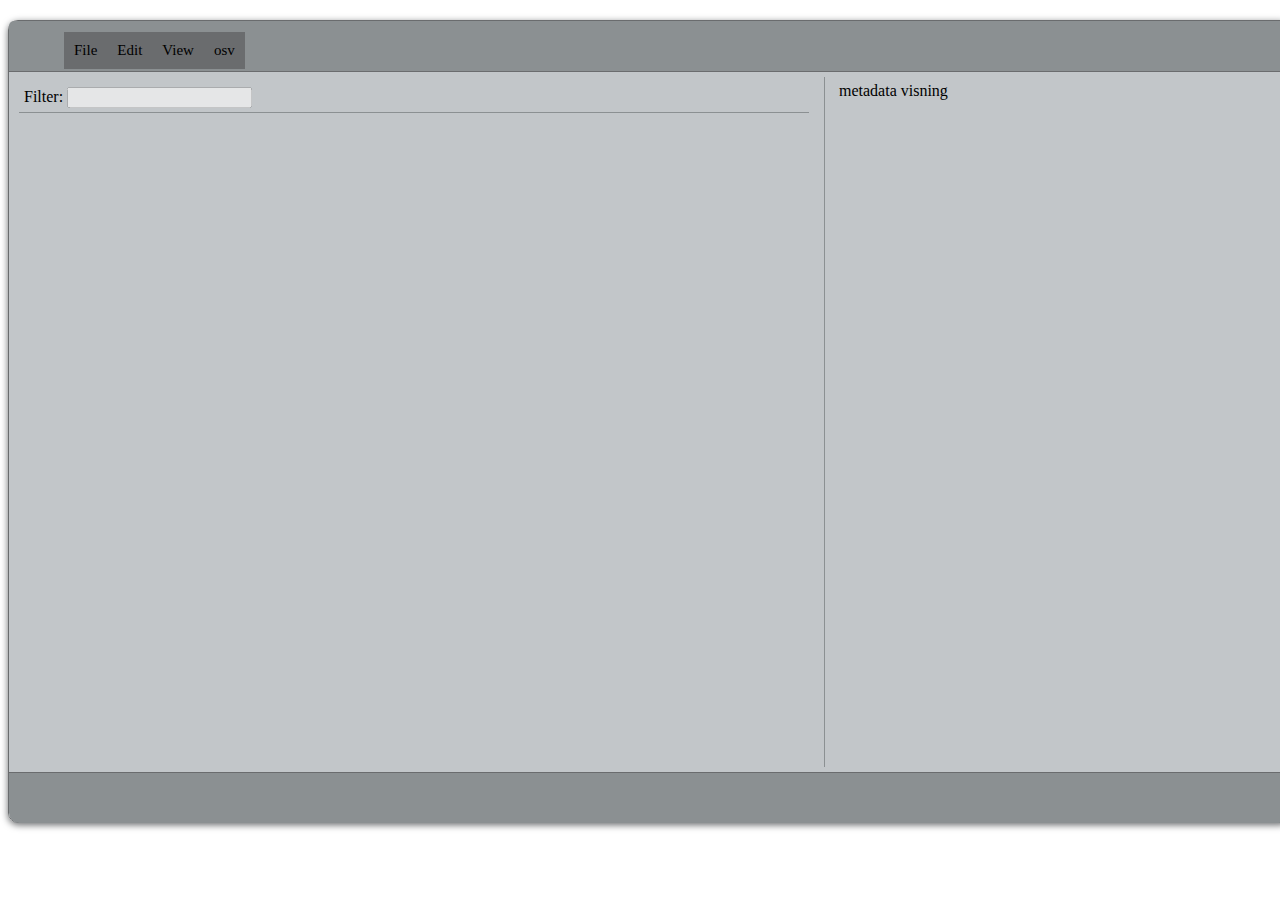
==== web/index.html @ 34c7dec9 "fullview. dobbelklikk på bilde i gridview." ====
<!DOCTYPE=HTML>

<html>
	<head>
		<title>MetaNet</title>
		<meta name="viewport" content="width=device-width, initial-scale=1">
		<meta http-equiv="Content-Type" content="text/html; charset=utf-8" />
		<link rel="shortcut icon" href="favicon.ico" />
		<link type="text/css" rel="stylesheet" href="stylesheet.css" />
		<script type="text/javascript" src="jquery-2.1.0.min.js"></script>
		<script type="text/javascript" src="jquery-ui-1.10.4.custom.min.js"></script>
		<script type="text/javascript" src="main.js"></script>
	</head>

	<body>
	
		<div class="largeImgPanel">
			<img id="largeImg"/>
		</div>

		<div class="pagecontainer"><!--Div Container for å sentrere alt inni-->

			<div class="header">
				<ul class="toolbar">
					<li>File</li>
					<li>Edit</li>
					<li>View</li>
					<li>osv</li>
				</ul>
			</div>

			<div class="body">
				<div class="left"><!-- Left wrapper for filtersøk og bildevisning-->
					<div class="filter">
						<form id="filterForm">Filter: <input type="text" name="filter" disabled="disabled" /></form>
					</div>

					<ul class="images">
					</ul>
				</div>

				<div class="right"><!--Right wrapper for metadata visning-->
					metadata visning
				</div>

			</div>

			<div class="footer"></div>

			
		</div>

	</body>

</html>
---- web/stylesheet.css ----
/** {
	border: 1px solid black;
}*/
/*Fjern kommentar for å se border rundt alle objekt/skjelettvisning */

.pagecontainer {
	width:1280px;
 	height:801px;
 	margin: 20px auto;
 	border: 1px solid #6A6C6E;
 	border-radius: 10px;
    -moz-border-radius: 10px;
    -webkit-border-radius: 10px;
 	box-shadow: 0px 2px 7px #6A6C6E;
    -moz-box-shadow: 0px 2px 7px #6A6C6E;
    -webkit-box-shadow: 0px 2px 7px #6A6C6E;
    position:relative;
}

.header, .body, .footer, .left, .right, .filter {
	padding:5px;
}

.header {
	height: 40px;
	border-bottom: 1px solid #6A6C6E;
	border-top-right-radius: 5px;
	border-top-left-radius: 5px;
	background-color: #8B9092;
	position: relative;
}

.toolbar {
	list-style: none;
	padding: 0;
	margin:6px 0 0 50px;
	position: relative;
}

	.toolbar li {
		margin:0;
		padding:10px;
		display: inline-block;
		float:left;
		font-size: 15px;
		background-color: #6A6C6E;
	}

		.toolbar li:hover {
			background-color: #2D4D5F;
		}

.body {
	height: 690px;
	background-color: #C2C6C9;
	position: relative;
}

.footer {
	height: 40px;
	border-top: 1px solid #6A6C6E;
	border-bottom-right-radius: 10px;
	border-bottom-left-radius: 10px;
	background-color: #8B9092;
	position: relative;
}

.left {
	width: 800px;
	height: 680px;
	border-right: 1px solid #8B9092;
	float:left;
	position: relative;
}

.filter {
	margin-bottom: 10px;
	width:780px;
	height:20px;
	float:left;
	border-bottom: 1px solid #8B9092;
	position: relative;
}

.images {
	overflow: auto;
	width:    790px;
	height:   630px;
	margin: 0;
	padding: 0;
	position: relative;
}

	.images li {
		margin:10px;
		width: 120px;
		height: 120px;
		position: relative;
	}

	.images li:hover {
		text-align: center;
		position: relative;
		z-index: 9999;
	}

		.images li img {
			display: block;
			width: 120px;
			height: auto;
		}

		.images li img:hover {
			width: 200px;
			height: auto;
		}

.image {
	width:  150px;
	height: 150px;
	/*border: 1px solid gray;*/
	float:  left;
	list-style-type: none;
	margin: 0;
	padding: 0;
}

.right {
	width:  440px;
	height: 680px;
	float:  right;
	position: relative;
}

.largeImgPanel {
	position: absolute;
	height: 100%;
	z-index: 5;
}

.largeImg {
	margin: 0;
	padding: 0;
}
/*
* {
	border: 1px dashed blue;
}*/
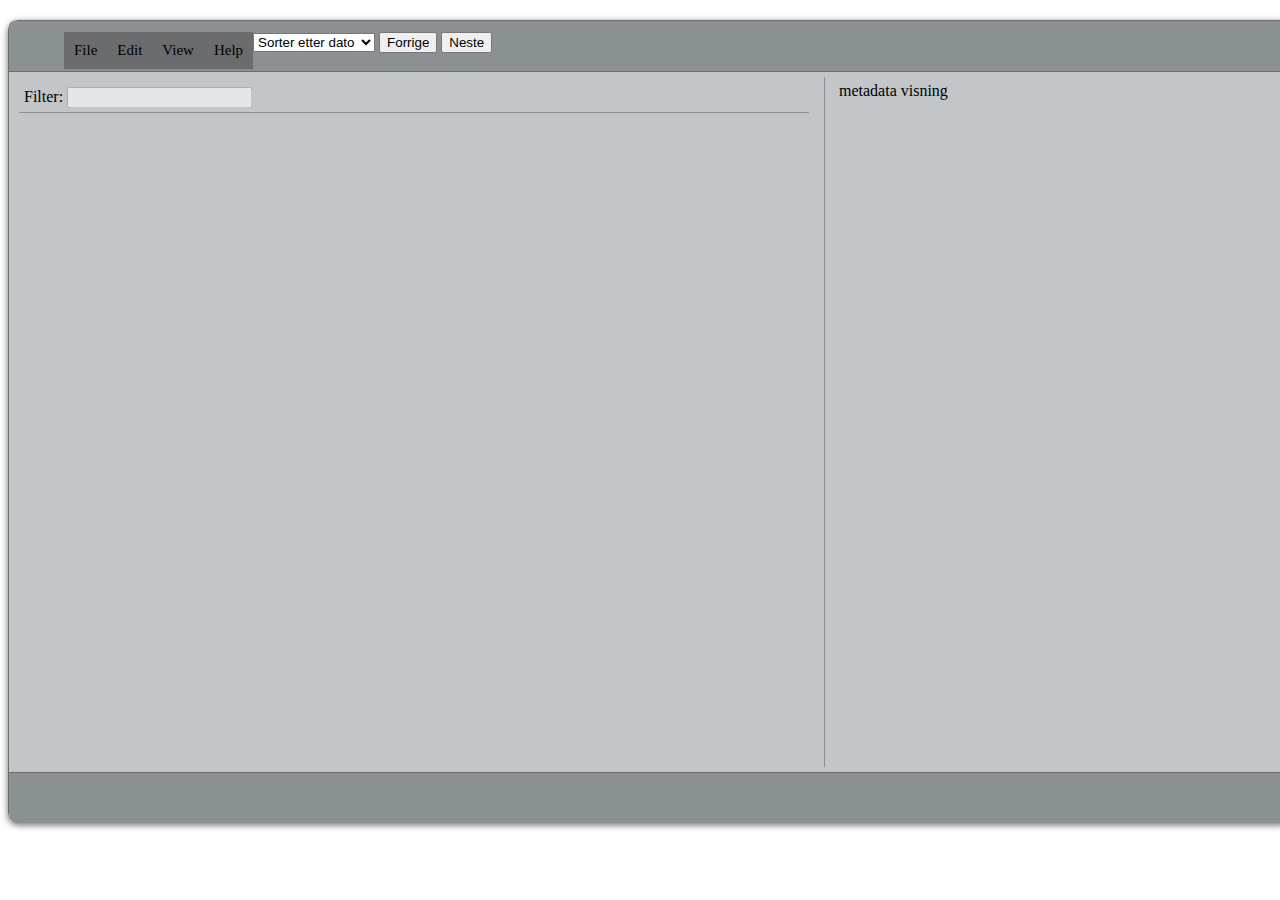
==== commit 7f2ce779: "PiltasteNavigeringInProcess" ====
--- a/web/index.html
+++ b/web/index.html
@@ -5,18 +5,13 @@
 		<title>MetaNet</title>
 		<meta name="viewport" content="width=device-width, initial-scale=1">
 		<meta http-equiv="Content-Type" content="text/html; charset=utf-8" />
-		<link rel="shortcut icon" href="favicon.ico" />
-		<link type="text/css" rel="stylesheet" href="stylesheet.css" />
-		<script type="text/javascript" src="jquery-2.1.0.min.js"></script>
-		<script type="text/javascript" src="jquery-ui-1.10.4.custom.min.js"></script>
-		<script type="text/javascript" src="main.js"></script>
+		<link type="text/css" rel="stylesheet" href="/web/stylesheet.css" />
+		<script type="text/javascript" src="web/jquery-2.1.0.min.js"></script>
+		<script type="text/javascript" src="web/jquery-ui-1.10.4.custom.min.js"></script>
+		<script type="text/javascript" src="web/main.js"></script>
 	</head>
 
 	<body>
-	
-		<div class="largeImgPanel">
-			<img id="largeImg"/>
-		</div>
 
 		<div class="pagecontainer"><!--Div Container for å sentrere alt inni-->
 
@@ -25,14 +20,20 @@
 					<li>File</li>
 					<li>Edit</li>
 					<li>View</li>
-					<li>osv</li>
+					<li>Help</li>
+					<select>
+  						<option value="dato">Sorter etter dato</option>
+  						<option value="navn">Sorter etter navn</option>
+					</select>
+					<button type="button" onclick="alert('Previous picture')">Forrige</button>
+					<button type="button" onclick="alert('Next picture')">Neste</button>
 				</ul>
 			</div>
 
 			<div class="body">
 				<div class="left"><!-- Left wrapper for filtersøk og bildevisning-->
 					<div class="filter">
-						<form id="filterForm">Filter: <input type="text" name="filter" disabled="disabled" /></form>
+						<form id="filterForm">Filter: <input type="text" name="filter" disabled="disabled"></form>
 					</div>
 
 					<ul class="images">
@@ -47,9 +48,18 @@
 
 			<div class="footer"></div>
 
-			
 		</div>
 
 	</body>
 
+</html>
+
+
+<!DOCTYPE html>
+<html>
+<body>
+
+
+  
+</body>
 </html>--- a/web/stylesheet.css
+++ b/web/stylesheet.css
@@ -82,6 +82,7 @@
 	position: relative;
 }
 
+
 .images {
 	overflow: auto;
 	width:    790px;
@@ -114,6 +115,7 @@
 			width: 200px;
 			height: auto;
 		}
+		
 
 .image {
 	width:  150px;
@@ -132,17 +134,19 @@
 	position: relative;
 }
 
-.largeImgPanel {
-	position: absolute;
-	height: 100%;
-	z-index: 5;
-}
 
-.largeImg {
-	margin: 0;
-	padding: 0;
-}
-/*
-* {
-	border: 1px dashed blue;
-}*/+#largeImgPanel {
+                text-align: center;
+                visibility: hidden;
+                position: fixed;
+                z-index: 100;
+                top: 0; left: 0; width: 100%; height: 100%;
+                background-color: rgba(100,100,100, 0.5);
+            }
+.button {
+    display: block;
+    height: 100px;
+    width: 300px;
+    background: #34696f;
+    border: 2px solid rgba(33, 68, 72, 0.59);
+}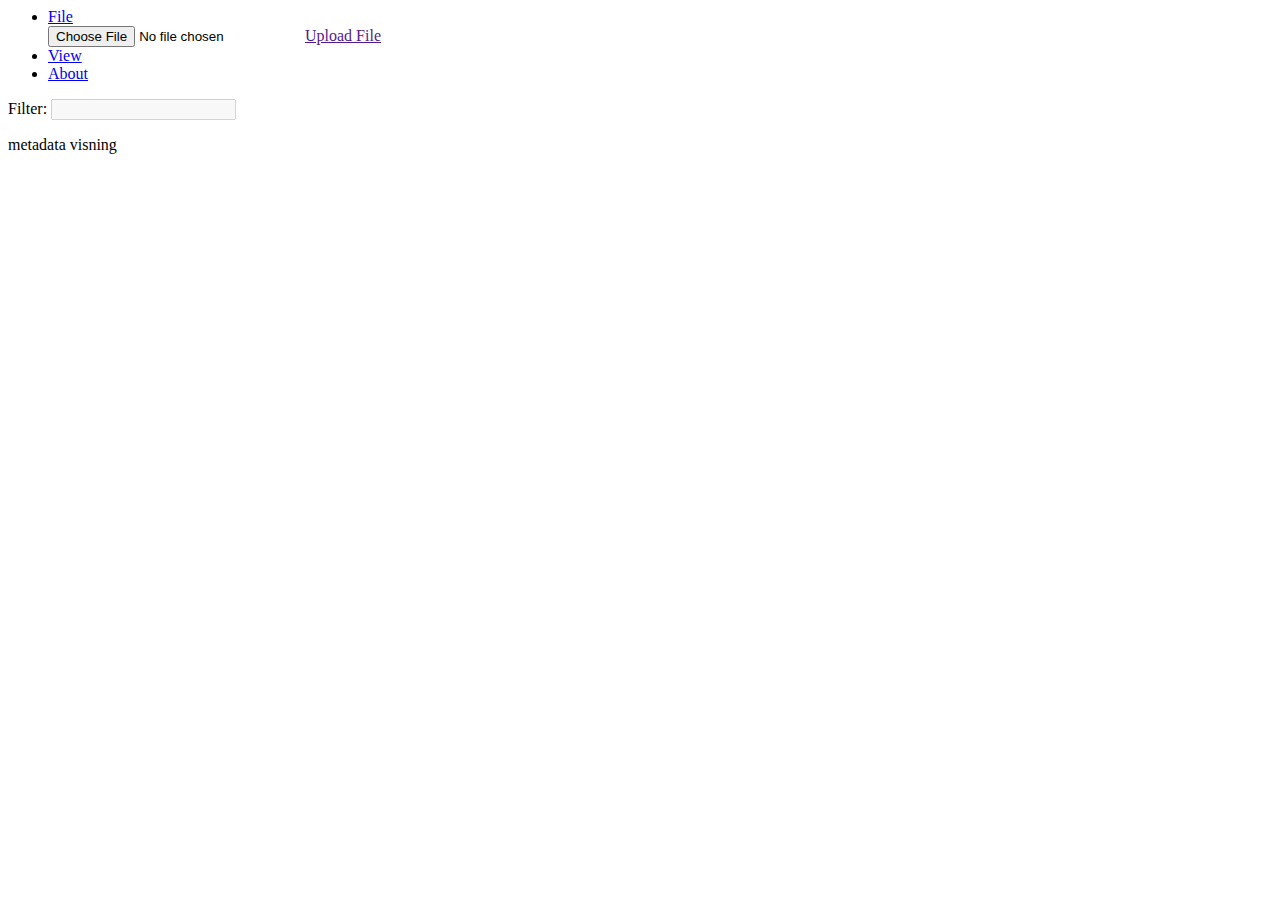
==== commit 2be57023: "Added dropdown menu with file upload in GUI" ====
--- a/web/index.html
+++ b/web/index.html
@@ -5,7 +5,8 @@
 		<title>MetaNet</title>
 		<meta name="viewport" content="width=device-width, initial-scale=1">
 		<meta http-equiv="Content-Type" content="text/html; charset=utf-8" />
-		<link type="text/css" rel="stylesheet" href="/web/stylesheet.css" />
+		<link rel="shortcut icon" href="favicon.ico" />
+		<link type="text/css" rel="stylesheet" href="web/stylesheet.css" />
 		<script type="text/javascript" src="web/jquery-2.1.0.min.js"></script>
 		<script type="text/javascript" src="web/jquery-ui-1.10.4.custom.min.js"></script>
 		<script type="text/javascript" src="web/main.js"></script>
@@ -16,24 +17,27 @@
 		<div class="pagecontainer"><!--Div Container for å sentrere alt inni-->
 
 			<div class="header">
-				<ul class="toolbar">
-					<li>File</li>
-					<li>Edit</li>
-					<li>View</li>
-					<li>Help</li>
-					<select>
-  						<option value="dato">Sorter etter dato</option>
-  						<option value="navn">Sorter etter navn</option>
-					</select>
-					<button type="button" onclick="alert('Previous picture')">Forrige</button>
-					<button type="button" onclick="alert('Next picture')">Neste</button>
+				<ul id="sddm">
+				    <li><a href="#" 
+				        onmouseover="mopen('m1')" 
+				        onmouseout="mclosetime()">File</a>
+				        <div id="m1" 
+				            onmouseover="mcancelclosetime()" 
+				            onmouseout="mclosetime()">
+				        <input id="upload" type="file"/>
+						<a href="" id="upload_link">Upload File</a>
+				        </div>
+				    </li>
+				    <li><a href="#">View</a></li>
+				    <li><a href="#">About</a></li>
 				</ul>
+			<div style="clear:both"></div>
 			</div>
 
 			<div class="body">
 				<div class="left"><!-- Left wrapper for filtersøk og bildevisning-->
 					<div class="filter">
-						<form id="filterForm">Filter: <input type="text" name="filter" disabled="disabled"></form>
+						<form id="filterForm">Filter: <input type="text" name="filter" disabled="disabled" /></form>
 					</div>
 
 					<ul class="images">
@@ -52,14 +56,4 @@
 
 	</body>
 
-</html>
-
-
-<!DOCTYPE html>
-<html>
-<body>
-
-
-  
-</body>
 </html>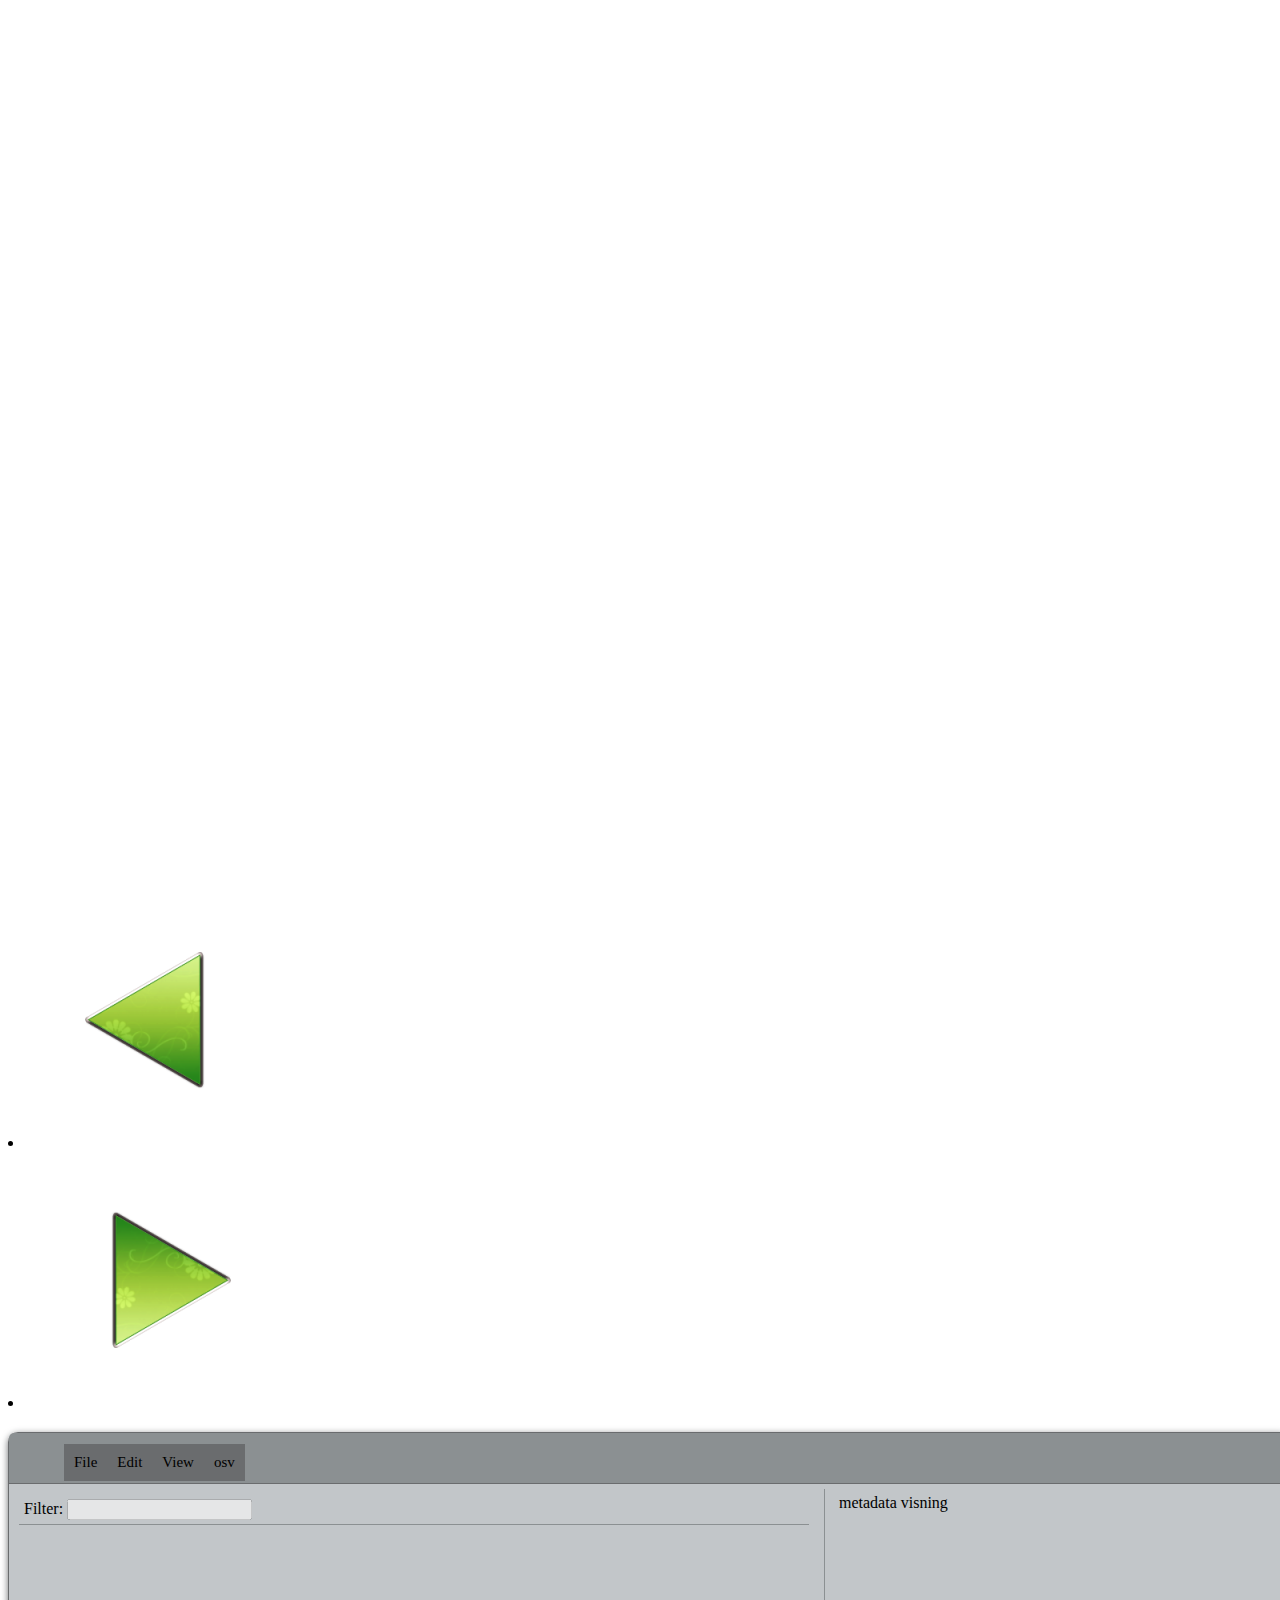
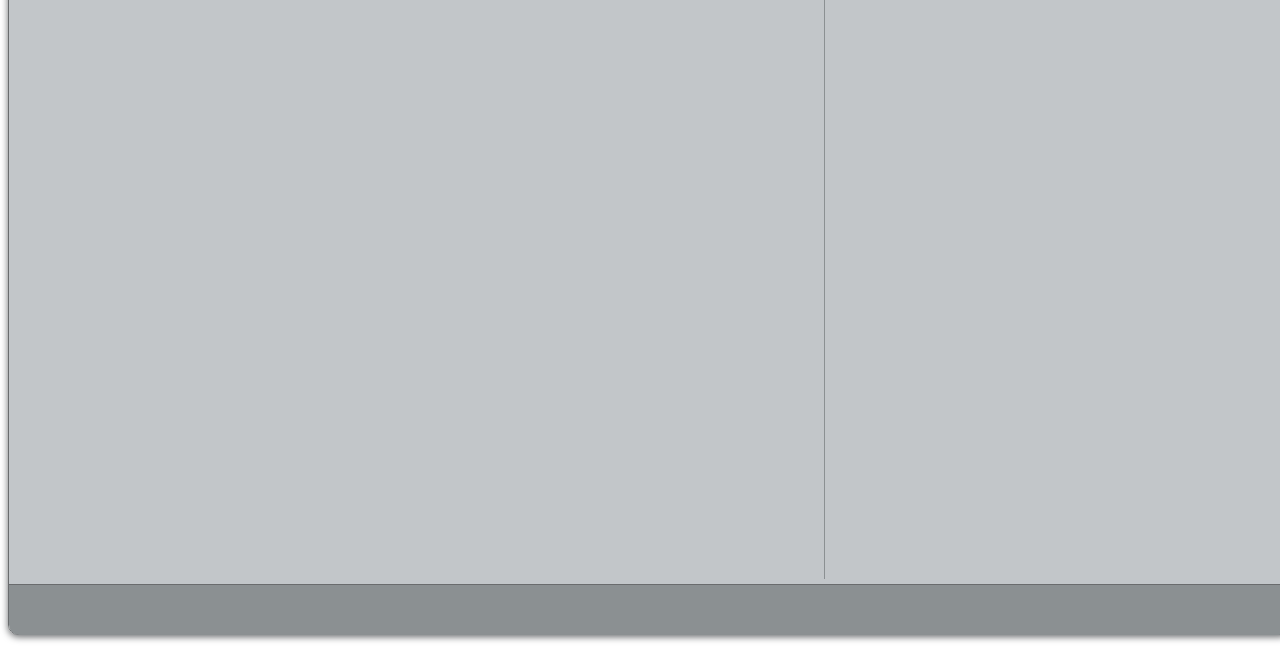
==== commit b41f4783: "piltastebildene" ====
--- a/web/index.html
+++ b/web/index.html
@@ -5,42 +5,39 @@
 		<title>MetaNet</title>
 		<meta name="viewport" content="width=device-width, initial-scale=1">
 		<meta http-equiv="Content-Type" content="text/html; charset=utf-8" />
-		<link rel="shortcut icon" href="favicon.ico" />
-		<link type="text/css" rel="stylesheet" href="web/stylesheet.css" />
+		<link type="text/css" rel="stylesheet" href="/web/stylesheet.css" />
 		<script type="text/javascript" src="web/jquery-2.1.0.min.js"></script>
 		<script type="text/javascript" src="web/jquery-ui-1.10.4.custom.min.js"></script>
 		<script type="text/javascript" src="web/main.js"></script>
 	</head>
 
 	<body>
+	<div class="largeImgPanel" id="largeImgPanel"><img id="largeImg" style="height: 100%; margin: 0; padding: 0;" />
+	<li class="largeImgPanel" id="previous"><img src="../web/left.png" alt="<");/></li>
+	<li class="largeImgPanel" id="next"><img src="../web/right.png" alt=">");/></li>
+
+	
+	</div>
 
 		<div class="pagecontainer"><!--Div Container for å sentrere alt inni-->
 
 			<div class="header">
-				<ul id="sddm">
-				    <li><a href="#" 
-				        onmouseover="mopen('m1')" 
-				        onmouseout="mclosetime()">File</a>
-				        <div id="m1" 
-				            onmouseover="mcancelclosetime()" 
-				            onmouseout="mclosetime()">
-				        <input id="upload" type="file"/>
-						<a href="" id="upload_link">Upload File</a>
-				        </div>
-				    </li>
-				    <li><a href="#">View</a></li>
-				    <li><a href="#">About</a></li>
+				<ul class="toolbar">
+					<li>File</li>
+					<li>Edit</li>
+					<li>View</li>
+					<li>osv</li>
 				</ul>
-			<div style="clear:both"></div>
 			</div>
 
 			<div class="body">
 				<div class="left"><!-- Left wrapper for filtersøk og bildevisning-->
 					<div class="filter">
-						<form id="filterForm">Filter: <input type="text" name="filter" disabled="disabled" /></form>
+						<form id="filterForm">Filter: <input type="text" name="filter" disabled="disabled"></form>
 					</div>
 
 					<ul class="images">
+						
 					</ul>
 				</div>
 
--- a/web/stylesheet.css
+++ b/web/stylesheet.css
@@ -0,0 +1,191 @@
+/** {
+	border: 1px solid black;
+}*/
+/*Fjern kommentar for å se border rundt alle objekt/skjelettvisning */
+
+.pagecontainer {
+	width:1280px;
+ 	height:801px;
+ 	margin: 20px auto;
+ 	border: 1px solid #6A6C6E;
+ 	border-radius: 10px;
+    -moz-border-radius: 10px;
+    -webkit-border-radius: 10px;
+ 	box-shadow: 0px 2px 7px #6A6C6E;
+    -moz-box-shadow: 0px 2px 7px #6A6C6E;
+    -webkit-box-shadow: 0px 2px 7px #6A6C6E;
+    position:relative;
+}
+
+.header, .body, .footer, .left, .right, .filter {
+	padding:5px;
+}
+
+.header {
+	height: 40px;
+	border-bottom: 1px solid #6A6C6E;
+	border-top-right-radius: 5px;
+	border-top-left-radius: 5px;
+	background-color: #8B9092;
+	position: relative;
+}
+
+.toolbar {
+	list-style: none;
+	padding: 0;
+	margin:6px 0 0 50px;
+	position: relative;
+}
+
+	.toolbar li {
+		margin:0;
+		padding:10px;
+		display: inline-block;
+		float:left;
+		font-size: 15px;
+		background-color: #6A6C6E;
+	}
+
+		.toolbar li:hover {
+			background-color: #2D4D5F;
+		}
+
+.body {
+	height: 690px;
+	background-color: #C2C6C9;
+	position: relative;
+}
+
+.footer {
+	height: 40px;
+	border-top: 1px solid #6A6C6E;
+	border-bottom-right-radius: 10px;
+	border-bottom-left-radius: 10px;
+	background-color: #8B9092;
+	position: relative;
+}
+
+.left {
+	width: 800px;
+	height: 680px;
+	border-right: 1px solid #8B9092;
+	float:left;
+	position: relative;
+}
+
+.filter {
+	margin-bottom: 10px;
+	width:780px;
+	height:20px;
+	float:left;
+	border-bottom: 1px solid #8B9092;
+	position: relative;
+}
+
+.images {
+	overflow: auto;
+	width:    790px;
+	height:   630px;
+	margin: 0;
+	padding: 0;
+	position: relative;
+}
+
+	.images li {
+		margin:10px;
+		width: 120px;
+		height: 120px;
+		position: relative;
+	}
+
+	.images li:hover {
+		text-align: center;
+		position: relative;
+		z-index: 9999;
+	}
+
+		.images li img {
+			display: block;
+			width: 120px;
+			height: auto;
+		}
+
+		.images li img:hover {
+			width: 200px;
+			height: auto;
+		}
+
+.image {
+	width:  150px;
+	height: 150px;
+	/*border: 1px solid gray;*/
+	float:  left;
+	list-style-type: none;
+	margin: 0;
+	padding: 0;
+}
+
+.right {
+	width:  440px;
+	height: 680px;
+	float:  right;
+	position: relative;
+}
+
+#sddm
+{	position: relative;
+	margin: 10px 0px 0px 5px;
+	padding: 0;
+	z-index: 30}
+
+#sddm li
+{	margin: 0;
+	padding: 0;
+	list-style: none;
+	float: left;
+	font: bold 11px arial}
+
+#sddm li a
+{	display: block;
+	margin: 0 1px 0 0;
+	padding: 4px 10px;
+	width: 60px;
+	background: #5970B2;
+	color: #FFF;
+	text-align: center;
+	text-decoration: none}
+
+#sddm li a:hover
+{	background: #49A3FF}
+
+#sddm div
+{	position: absolute;
+	visibility: hidden;
+	margin: 0;
+	padding: 0;
+	background: #EAEBD8;
+	border: 1px solid #5970B2}
+
+	#sddm div a
+	{	position: relative;
+		display: block;
+		margin: 0;
+		padding: 5px 10px;
+		width: auto;
+		white-space: nowrap;
+		text-align: left;
+		text-decoration: none;
+		background: #EAEBD8;
+		color: #2875DE;
+		font: 11px arial}
+
+	#sddm div a:hover
+	{	background: #49A3FF;
+		color: #FFF}
+
+#upload_link{
+    text-decoration:none;
+}
+#upload{
+    display:none
+}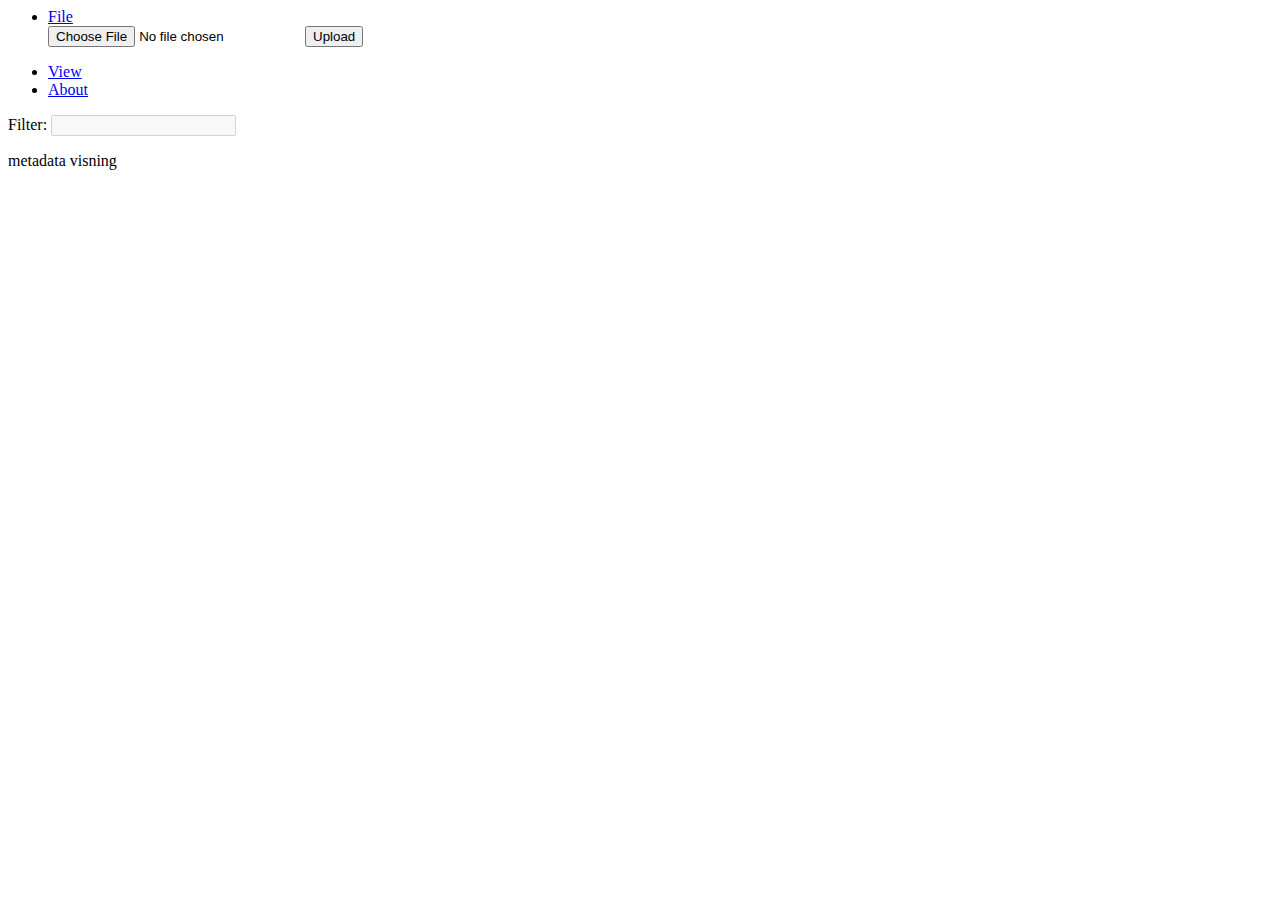
==== commit a36fb515: "Working fileuploadhandler" ====
--- a/web/index.html
+++ b/web/index.html
@@ -1,43 +1,48 @@
-<!DOCTYPE=HTML>
+﻿<!DOCTYPE=HTML>
 
 <html>
 	<head>
 		<title>MetaNet</title>
 		<meta name="viewport" content="width=device-width, initial-scale=1">
 		<meta http-equiv="Content-Type" content="text/html; charset=utf-8" />
-		<link type="text/css" rel="stylesheet" href="/web/stylesheet.css" />
+		<link rel="shortcut icon" href="favicon.ico" />
+		<link type="text/css" rel="stylesheet" href="web/stylesheet.css" />
 		<script type="text/javascript" src="web/jquery-2.1.0.min.js"></script>
 		<script type="text/javascript" src="web/jquery-ui-1.10.4.custom.min.js"></script>
 		<script type="text/javascript" src="web/main.js"></script>
 	</head>
 
 	<body>
-	<div class="largeImgPanel" id="largeImgPanel"><img id="largeImg" style="height: 100%; margin: 0; padding: 0;" />
-	<li class="largeImgPanel" id="previous"><img src="../web/left.png" alt="<");/></li>
-	<li class="largeImgPanel" id="next"><img src="../web/right.png" alt=">");/></li>
-
-	
-	</div>
 
 		<div class="pagecontainer"><!--Div Container for å sentrere alt inni-->
 
 			<div class="header">
-				<ul class="toolbar">
-					<li>File</li>
-					<li>Edit</li>
-					<li>View</li>
-					<li>osv</li>
+				<ul id="sddm">
+				    <li><a href="#" 
+				        onmouseover="mopen('m1')" 
+				        onmouseout="mclosetime()">File</a>
+				        <div id="m1" 
+				            onmouseover="mcancelclosetime()" 
+				            onmouseout="mclosetime()">
+				        <form name="form1" action="" method="post" enctype="multipart/form-data">
+							<input type="file" name="userfile1">
+							<input type="submit" value="Upload">
+						</form>
+				        </div>
+				    </li>
+				    <li><a href="#">View</a></li>
+				    <li><a href="#">About</a></li>
 				</ul>
+			<div style="clear:both"></div>
 			</div>
 
 			<div class="body">
 				<div class="left"><!-- Left wrapper for filtersøk og bildevisning-->
 					<div class="filter">
-						<form id="filterForm">Filter: <input type="text" name="filter" disabled="disabled"></form>
+						<form id="filterForm">Filter: <input type="text" name="filter" disabled="disabled" /></form>
 					</div>
 
 					<ul class="images">
-						
 					</ul>
 				</div>
 
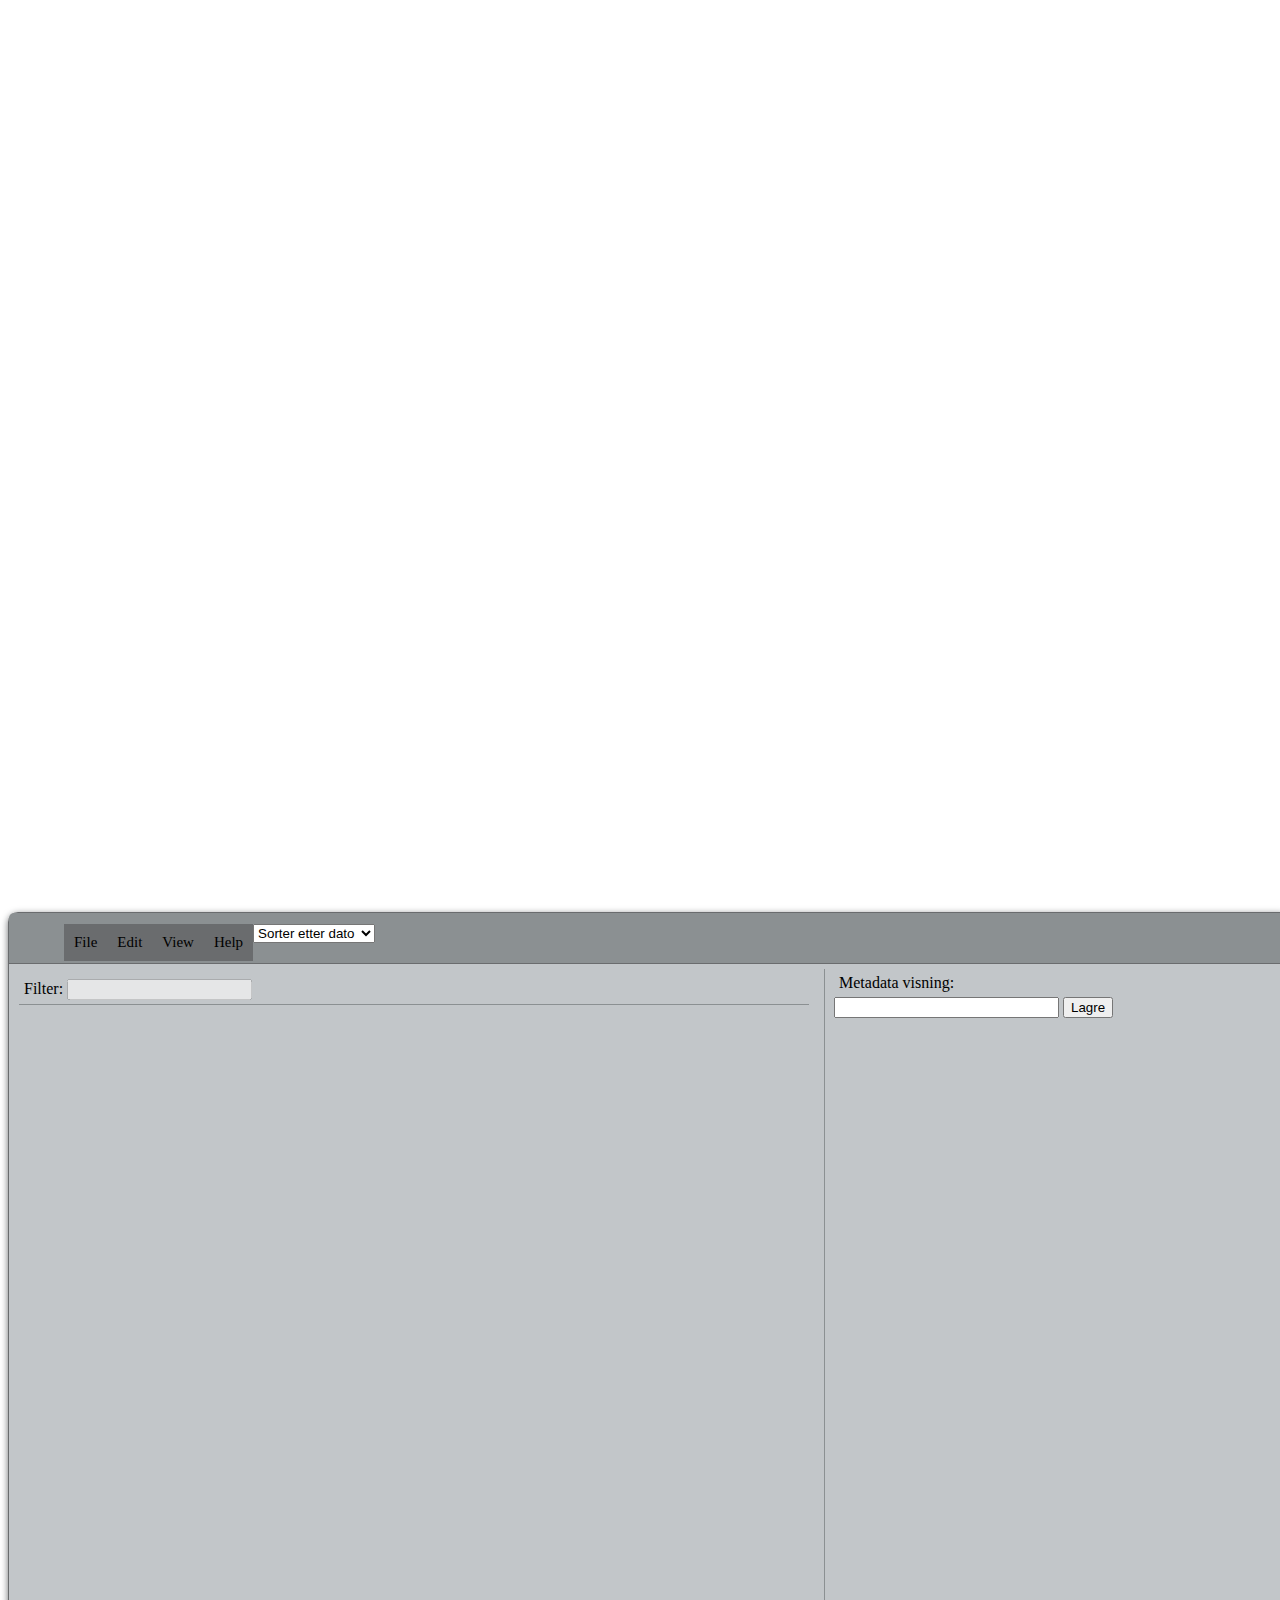
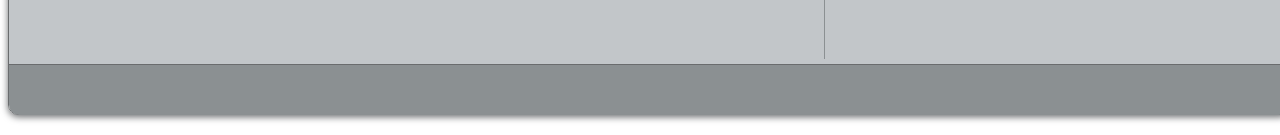
==== commit ffa48c40: "FixedFullview" ====
--- a/web/index.html
+++ b/web/index.html
@@ -1,45 +1,38 @@
-﻿<!DOCTYPE=HTML>
+<!DOCTYPE=HTML>
 
 <html>
 	<head>
 		<title>MetaNet</title>
 		<meta name="viewport" content="width=device-width, initial-scale=1">
 		<meta http-equiv="Content-Type" content="text/html; charset=utf-8" />
-		<link rel="shortcut icon" href="favicon.ico" />
-		<link type="text/css" rel="stylesheet" href="web/stylesheet.css" />
+		<link type="text/css" rel="stylesheet" href="/web/stylesheet.css" />
 		<script type="text/javascript" src="web/jquery-2.1.0.min.js"></script>
 		<script type="text/javascript" src="web/jquery-ui-1.10.4.custom.min.js"></script>
 		<script type="text/javascript" src="web/main.js"></script>
 	</head>
 
 	<body>
+		<div class="largeImgPanel" id="largeImgPanel"><img id="largeImg" style="height: 100%; margin: 0; padding: 0;" /></div>
 
 		<div class="pagecontainer"><!--Div Container for å sentrere alt inni-->
 
 			<div class="header">
-				<ul id="sddm">
-				    <li><a href="#" 
-				        onmouseover="mopen('m1')" 
-				        onmouseout="mclosetime()">File</a>
-				        <div id="m1" 
-				            onmouseover="mcancelclosetime()" 
-				            onmouseout="mclosetime()">
-				        <form name="form1" action="" method="post" enctype="multipart/form-data">
-							<input type="file" name="userfile1">
-							<input type="submit" value="Upload">
-						</form>
-				        </div>
-				    </li>
-				    <li><a href="#">View</a></li>
-				    <li><a href="#">About</a></li>
+				<ul class="toolbar">
+					<li>File</li>
+					<li>Edit</li>
+					<li>View</li>
+					<li>Help</li>
+					<select>
+  						<option value="dato">Sorter etter dato</option>
+  						<option value="navn">Sorter etter navn</option>
+					</select>
 				</ul>
-			<div style="clear:both"></div>
 			</div>
 
 			<div class="body">
 				<div class="left"><!-- Left wrapper for filtersøk og bildevisning-->
 					<div class="filter">
-						<form id="filterForm">Filter: <input type="text" name="filter" disabled="disabled" /></form>
+						<form id="filterForm">Filter: <input type="text" name="filter" disabled="disabled"></form>
 					</div>
 
 					<ul class="images">
@@ -47,15 +40,17 @@
 				</div>
 
 				<div class="right"><!--Right wrapper for metadata visning-->
-					metadata visning
+					Metadata visning:
+					<div class="right">
+						<input type="text" size="25" value=""> <button type="button">Lagre</button>
+						</input>
+					</div>
 				</div>
-
 			</div>
-
+				<div>
 			<div class="footer"></div>
 
 		</div>
 
 	</body>
-
 </html>--- a/web/stylesheet.css
+++ b/web/stylesheet.css
@@ -0,0 +1,191 @@
+/** {
+	border: 1px solid black;
+}*/
+/*Fjern kommentar for å se border rundt alle objekt/skjelettvisning */
+
+.pagecontainer {
+	width:1280px;
+ 	height:801px;
+ 	margin: 20px auto;
+ 	border: 1px solid #6A6C6E;
+ 	border-radius: 10px;
+    -moz-border-radius: 10px;
+    -webkit-border-radius: 10px;
+ 	box-shadow: 0px 2px 7px #6A6C6E;
+    -moz-box-shadow: 0px 2px 7px #6A6C6E;
+    -webkit-box-shadow: 0px 2px 7px #6A6C6E;
+    position:relative;
+}
+
+.header, .body, .footer, .left, .right, .filter {
+	padding:5px;
+}
+
+.header {
+	height: 40px;
+	border-bottom: 1px solid #6A6C6E;
+	border-top-right-radius: 5px;
+	border-top-left-radius: 5px;
+	background-color: #8B9092;
+	position: relative;
+}
+
+.toolbar {
+	list-style: none;
+	padding: 0;
+	margin:6px 0 0 50px;
+	position: relative;
+}
+
+	.toolbar li {
+		margin:0;
+		padding:10px;
+		display: inline-block;
+		float:left;
+		font-size: 15px;
+		background-color: #6A6C6E;
+	}
+
+		.toolbar li:hover {
+			background-color: #2D4D5F;
+		}
+
+.body {
+	height: 690px;
+	background-color: #C2C6C9;
+	position: relative;
+}
+
+.footer {
+	height: 40px;
+	border-top: 1px solid #6A6C6E;
+	border-bottom-right-radius: 10px;
+	border-bottom-left-radius: 10px;
+	background-color: #8B9092;
+	position: relative;
+}
+
+.left {
+	width: 800px;
+	height: 680px;
+	border-right: 1px solid #8B9092;
+	float:left;
+	position: relative;
+}
+
+.filter {
+	margin-bottom: 10px;
+	width:780px;
+	height:20px;
+	float:left;
+	border-bottom: 1px solid #8B9092;
+	position: relative;
+}
+
+.images {
+	overflow: auto;
+	width:    790px;
+	height:   630px;
+	margin: 0;
+	padding: 0;
+	position: relative;
+}
+
+	.images li {
+		margin:10px;
+		width: 120px;
+		height: 120px;
+		position: relative;
+	}
+
+	.images li:hover {
+		text-align: center;
+		position: relative;
+		z-index: 9999;
+	}
+
+		.images li img {
+			display: block;
+			width: 120px;
+			height: auto;
+		}
+
+		.images li img:hover {
+			width: 200px;
+			height: auto;
+		}
+
+.image {
+	width:  150px;
+	height: 150px;
+	/*border: 1px solid gray;*/
+	float:  left;
+	list-style-type: none;
+	margin: 0;
+	padding: 0;
+}
+
+.right {
+	width:  440px;
+	height: 680px;
+	float:  right;
+	position: relative;
+}
+
+#sddm
+{	position: relative;
+	margin: 10px 0px 0px 5px;
+	padding: 0;
+	z-index: 30}
+
+#sddm li
+{	margin: 0;
+	padding: 0;
+	list-style: none;
+	float: left;
+	font: bold 11px arial}
+
+#sddm li a
+{	display: block;
+	margin: 0 1px 0 0;
+	padding: 4px 10px;
+	width: 60px;
+	background: #5970B2;
+	color: #FFF;
+	text-align: center;
+	text-decoration: none}
+
+#sddm li a:hover
+{	background: #49A3FF}
+
+#sddm div
+{	position: absolute;
+	visibility: hidden;
+	margin: 0;
+	padding: 0;
+	background: #EAEBD8;
+	border: 1px solid #5970B2}
+
+	#sddm div a
+	{	position: relative;
+		display: block;
+		margin: 0;
+		padding: 5px 10px;
+		width: auto;
+		white-space: nowrap;
+		text-align: left;
+		text-decoration: none;
+		background: #EAEBD8;
+		color: #2875DE;
+		font: 11px arial}
+
+	#sddm div a:hover
+	{	background: #49A3FF;
+		color: #FFF}
+
+#upload_link{
+    text-decoration:none;
+}
+#upload{
+    display:none
+}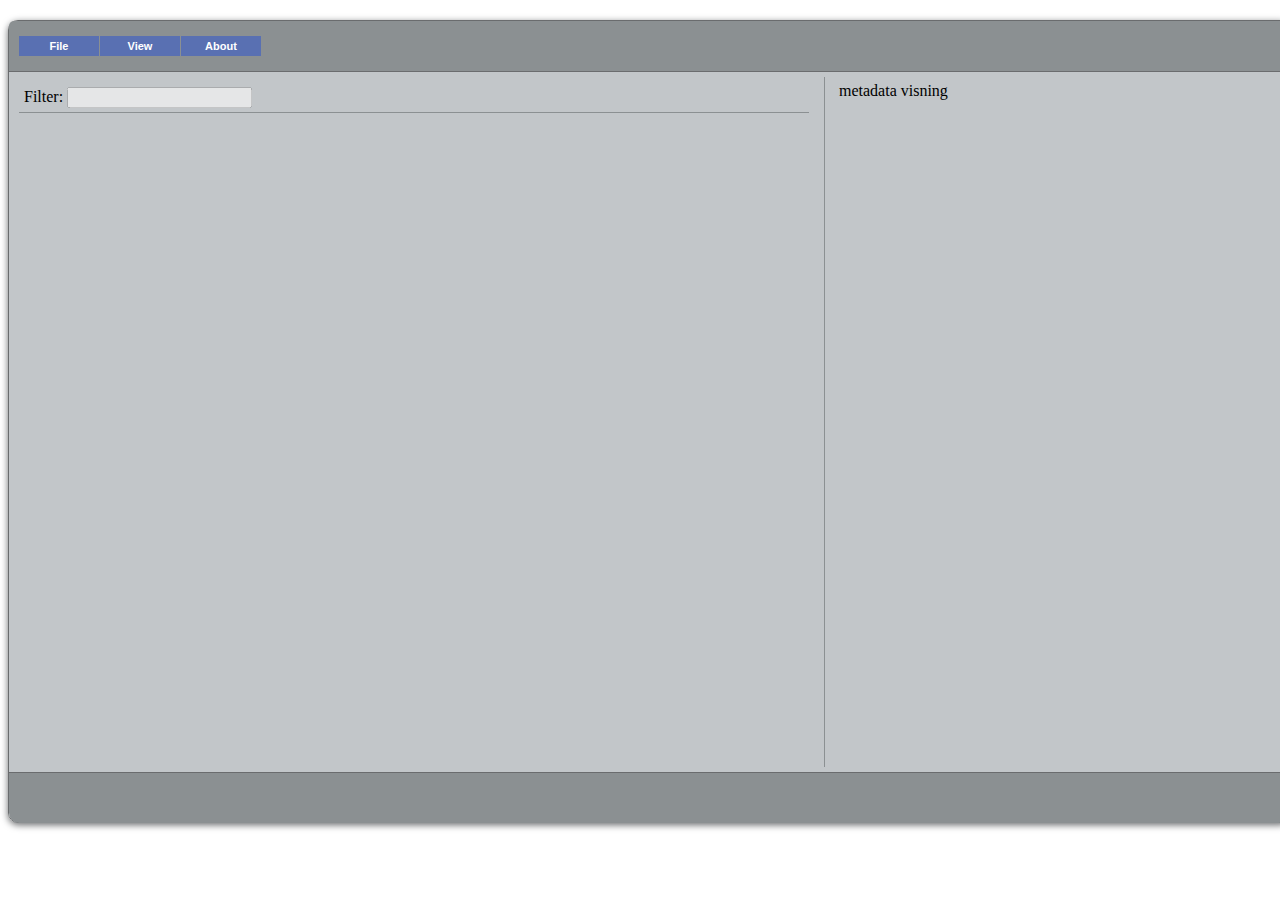
==== commit b6241d31: "Merge remote-tracking branch 'origin/Asbjorn' into Merge-branche" ====
--- a/web/index.html
+++ b/web/index.html
@@ -1,38 +1,49 @@
-<!DOCTYPE=HTML>
+﻿<!DOCTYPE=HTML>
 
 <html>
 	<head>
 		<title>MetaNet</title>
 		<meta name="viewport" content="width=device-width, initial-scale=1">
 		<meta http-equiv="Content-Type" content="text/html; charset=utf-8" />
-		<link type="text/css" rel="stylesheet" href="/web/stylesheet.css" />
-		<script type="text/javascript" src="web/jquery-2.1.0.min.js"></script>
-		<script type="text/javascript" src="web/jquery-ui-1.10.4.custom.min.js"></script>
-		<script type="text/javascript" src="web/main.js"></script>
+		<link rel="shortcut icon" href="favicon.ico" />
+		<link type="text/css" rel="stylesheet" href="stylesheet.css" />
+		<script type="text/javascript" src="jquery-2.1.0.min.js"></script>
+		<script type="text/javascript" src="jquery-ui-1.10.4.custom.min.js"></script>
+		<script type="text/javascript" src="main.js"></script>
 	</head>
 
 	<body>
-		<div class="largeImgPanel" id="largeImgPanel"><img id="largeImg" style="height: 100%; margin: 0; padding: 0;" /></div>
+	
+		<div class="largeImgPanel">
+			<img id="largeImg"/>
+		</div>
 
 		<div class="pagecontainer"><!--Div Container for å sentrere alt inni-->
 
 			<div class="header">
-				<ul class="toolbar">
-					<li>File</li>
-					<li>Edit</li>
-					<li>View</li>
-					<li>Help</li>
-					<select>
-  						<option value="dato">Sorter etter dato</option>
-  						<option value="navn">Sorter etter navn</option>
-					</select>
+				<ul id="sddm">
+				    <li><a href="#" 
+				        onmouseover="mopen('m1')" 
+				        onmouseout="mclosetime()">File</a>
+				        <div id="m1" 
+				            onmouseover="mcancelclosetime()" 
+				            onmouseout="mclosetime()">
+				        <form name="form1" action="" method="post" enctype="multipart/form-data">
+							<input type="file" name="userfile1">
+							<input type="submit" value="Upload">
+						</form>
+				        </div>
+				    </li>
+				    <li><a href="#">View</a></li>
+				    <li><a href="#">About</a></li>
 				</ul>
+			<div style="clear:both"></div>
 			</div>
 
 			<div class="body">
 				<div class="left"><!-- Left wrapper for filtersøk og bildevisning-->
 					<div class="filter">
-						<form id="filterForm">Filter: <input type="text" name="filter" disabled="disabled"></form>
+						<form id="filterForm">Filter: <input type="text" name="filter" disabled="disabled" /></form>
 					</div>
 
 					<ul class="images">
@@ -40,17 +51,16 @@
 				</div>
 
 				<div class="right"><!--Right wrapper for metadata visning-->
-					Metadata visning:
-					<div class="right">
-						<input type="text" size="25" value=""> <button type="button">Lagre</button>
-						</input>
-					</div>
+					metadata visning
 				</div>
+
 			</div>
-				<div>
+
 			<div class="footer"></div>
 
+			
 		</div>
 
 	</body>
+
 </html>--- a/web/stylesheet.css
+++ b/web/stylesheet.css
@@ -130,7 +130,28 @@
 	height: 680px;
 	float:  right;
 	position: relative;
-}
+	overflow:auto;
+}
+
+.largeImgPanel {
+	position: absolute;
+	height: 100%;
+	z-index: 5;
+}
+
+.largeImg {
+	margin: 0;
+	padding: 0;
+}
+
+.ui-accordion-header {
+	background-color:#F0F
+}
+
+/*
+* {
+	border: 1px dashed blue;
+}*/
 
 #sddm
 {	position: relative;
@@ -182,10 +203,3 @@
 	#sddm div a:hover
 	{	background: #49A3FF;
 		color: #FFF}
-
-#upload_link{
-    text-decoration:none;
-}
-#upload{
-    display:none
-}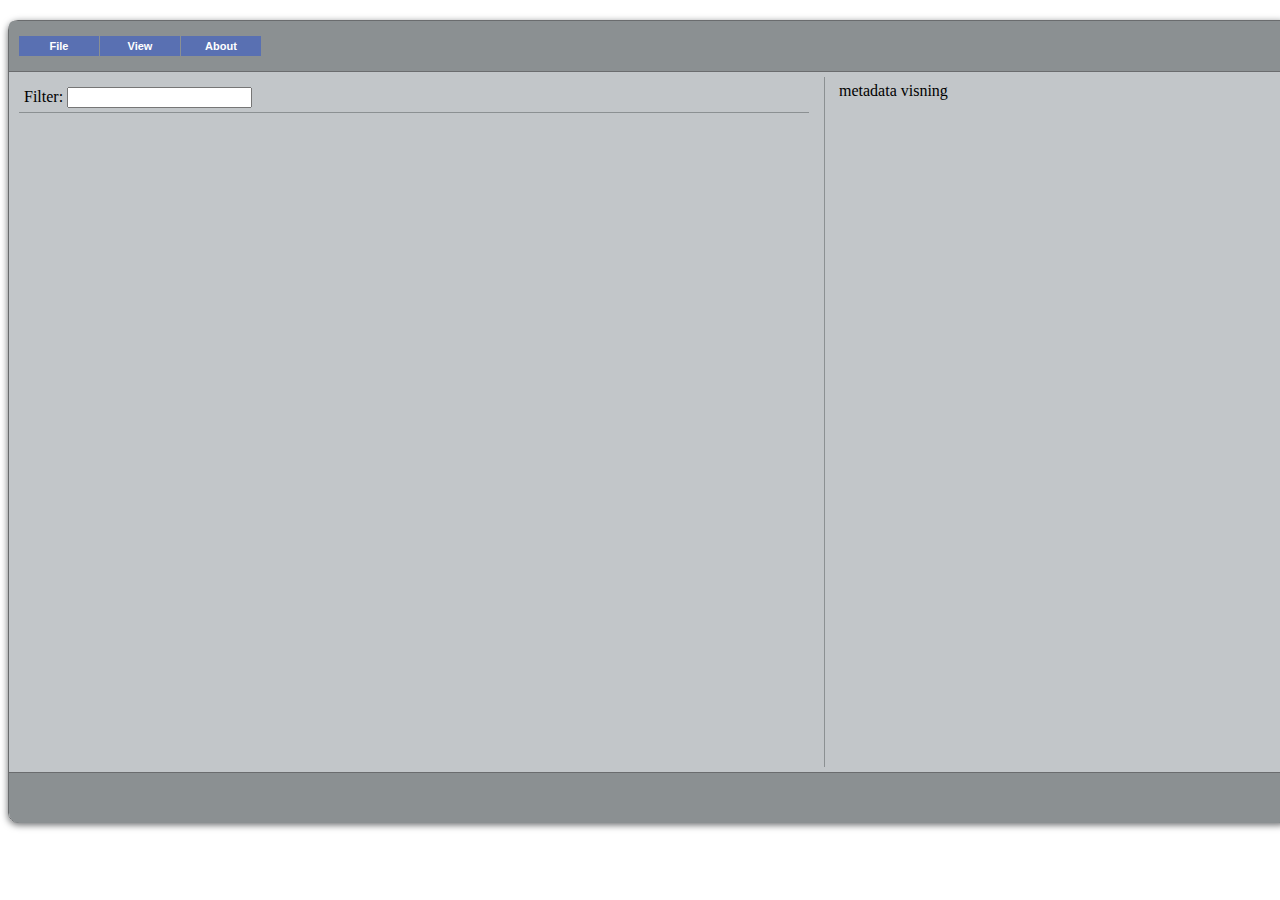
==== commit 6b6bf01f: "Search fungerer globalt." ====
--- a/web/index.html
+++ b/web/index.html
@@ -43,7 +43,7 @@
 			<div class="body">
 				<div class="left"><!-- Left wrapper for filtersøk og bildevisning-->
 					<div class="filter">
-						<form id="filterForm">Filter: <input type="text" name="filter" disabled="disabled" /></form>
+						Filter: <input id="searchtext" type="text" name="filter" />
 					</div>
 
 					<ul class="images">
